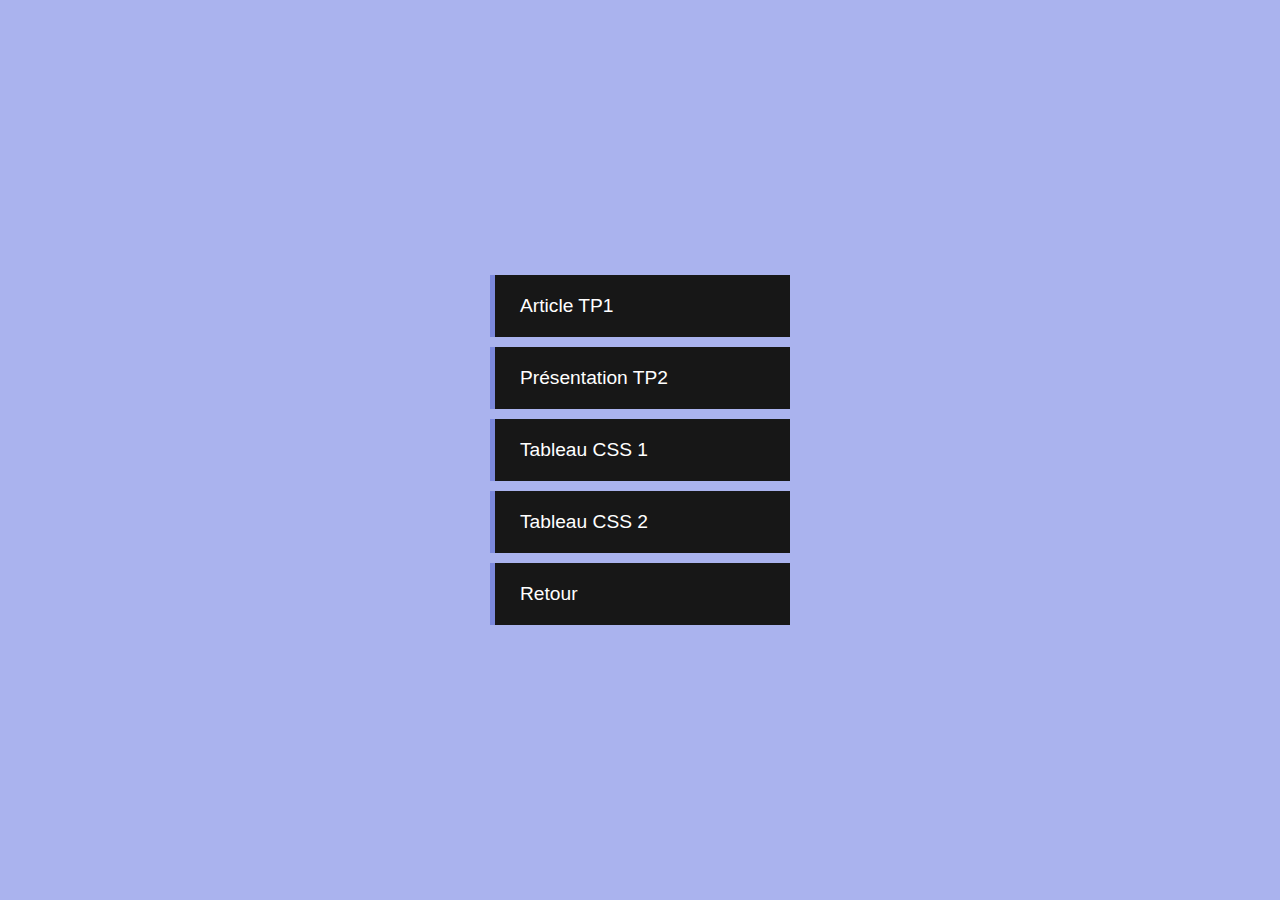
==== index.html @ f450ddba "Add files via upload" ====
<!DOCTYPE html>
<html>
<head>
	<meta charset="utf-8">
	<title></title>

	<link rel="stylesheet" type="text/css" href="syle.css">
</head>
<body>



	<ol>
		<li> <a href="index1.html">Article TP1</a> </li>

		<li> <a href="index2.html">Présentation TP2</a>  </li>

		<li> <a href="index3.html">Tableau CSS 1</a> </li>

		<li>  <a href="index4.html">Tableau CSS 2</a> </li>

		<li> <a href=" https://custodiokevin.github.io/repertori/">Retour</a> </li>



	</ol>




</body>
</html>
---- syle.css ----
* {

	margin: 0;
	padding: 0;
	box-sizing: border-box;
	text-decoration: none;
	font-family: arial, sans-serif;
	color: white;

}


body {


	background: #AAB3EE;
	color: white;
	font-family: arial, sans-serif;
	display: flex;
	justify-content: center;
	align-items: center;
	height: 100vh;
	
}

ol {

	list-style: none;
	width: 300px;
	
}

ol li {

	font-size: 1.2rem;
	background: rgb(23, 23, 23);
	margin: 10px 0;
	padding: 20px 30px;
	cursor: pointer;
	position: relative;
	transition: all .4s;
	z-index: 5;

	
}

ol li::before {

	content: '';
	position: absolute;
	top: 0;
	left: 0;
	height: 100%;
	width: 5px;
	background: white;
	transition: all .4s;
	z-index: -1;
	
}

ol li:hover::before {

	width: 100%;
}

ol li:nth-child(1)::before {

	background: #7C89DD;
}

ol li:nth-child(2)::before {

	background: #7C89DD;
}

ol li:nth-child(3)::before {

	background: #7C89DD;
}


ol li:nth-child(4)::before {

	background: #7C89DD;
}

ol li:nth-child(5)::before {

	background: #7C89DD;
}

ol li:hover {

	transform: translateX(20px);
}
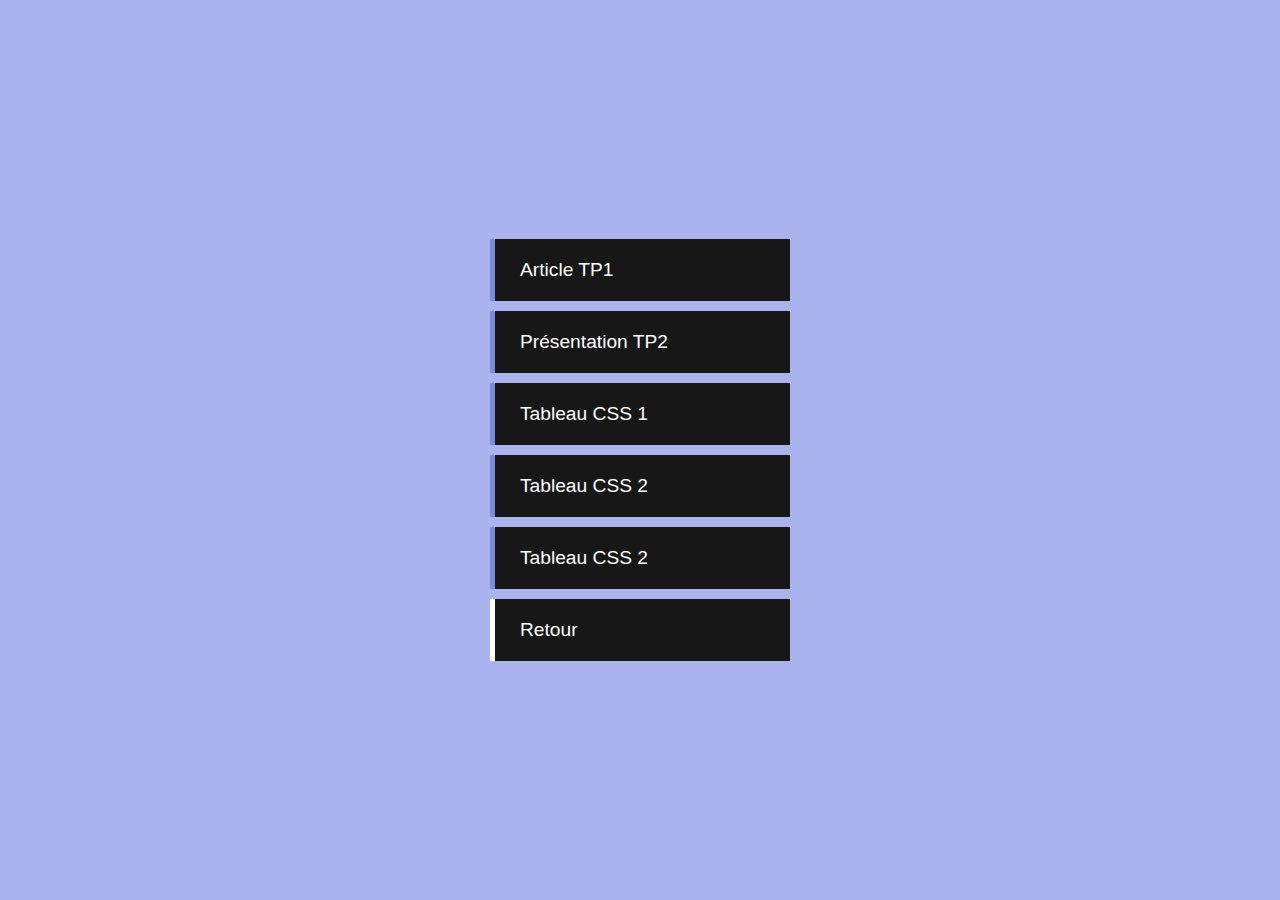
==== commit bfb39af4: "Update index.html" ====
--- a/index.html
+++ b/index.html
@@ -18,8 +18,10 @@
 		<li> <a href="index3.html">Tableau CSS 1</a> </li>
 
 		<li>  <a href="index4.html">Tableau CSS 2</a> </li>
+		
+		<li>  <a href="https://custodiokevin.github.io/Liste/">Tableau CSS 2</a> </li>
 
-		<li> <a href=" https://custodiokevin.github.io/repertori/">Retour</a> </li>
+		<li> <a href="https://custodiokevin.github.io/index/">Retour</a> </li>
 
 
 
@@ -29,4 +31,4 @@
 
 
 </body>
-</html>+</html>
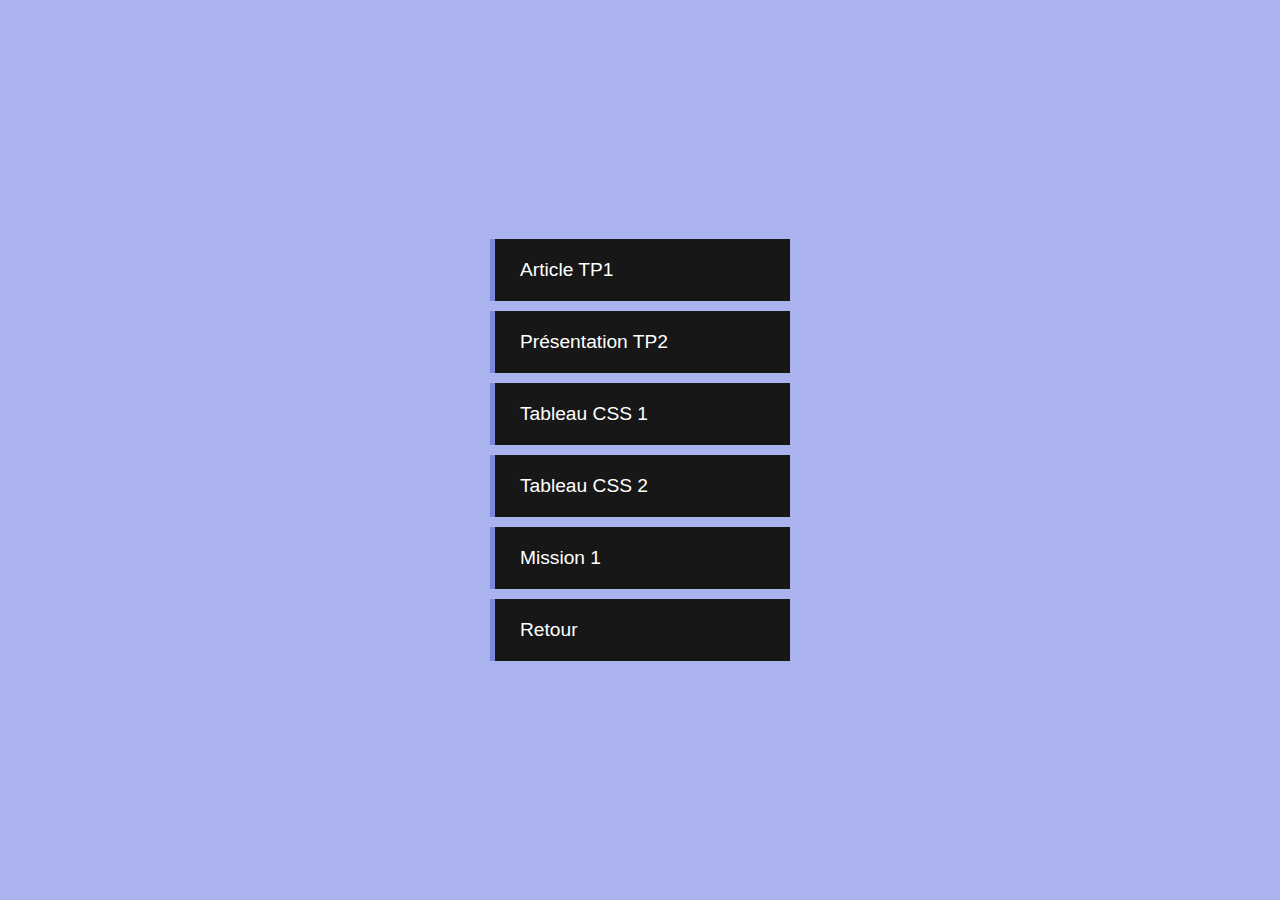
==== commit 4ecd85a1: "Update index.html" ====
--- a/index.html
+++ b/index.html
@@ -19,7 +19,7 @@
 
 		<li>  <a href="index4.html">Tableau CSS 2</a> </li>
 		
-		<li>  <a href="https://custodiokevin.github.io/Liste/">Tableau CSS 2</a> </li>
+		<li>  <a href="https://custodiokevin.github.io/Liste/">Mission 1</a> </li>
 
 		<li> <a href="https://custodiokevin.github.io/index/">Retour</a> </li>
 
--- a/syle.css
+++ b/syle.css
@@ -89,6 +89,11 @@
 	background: #7C89DD;
 }
 
+ol li:nth-child(6)::before {
+
+	background: #7C89DD;
+}
+
 ol li:hover {
 
 	transform: translateX(20px);
